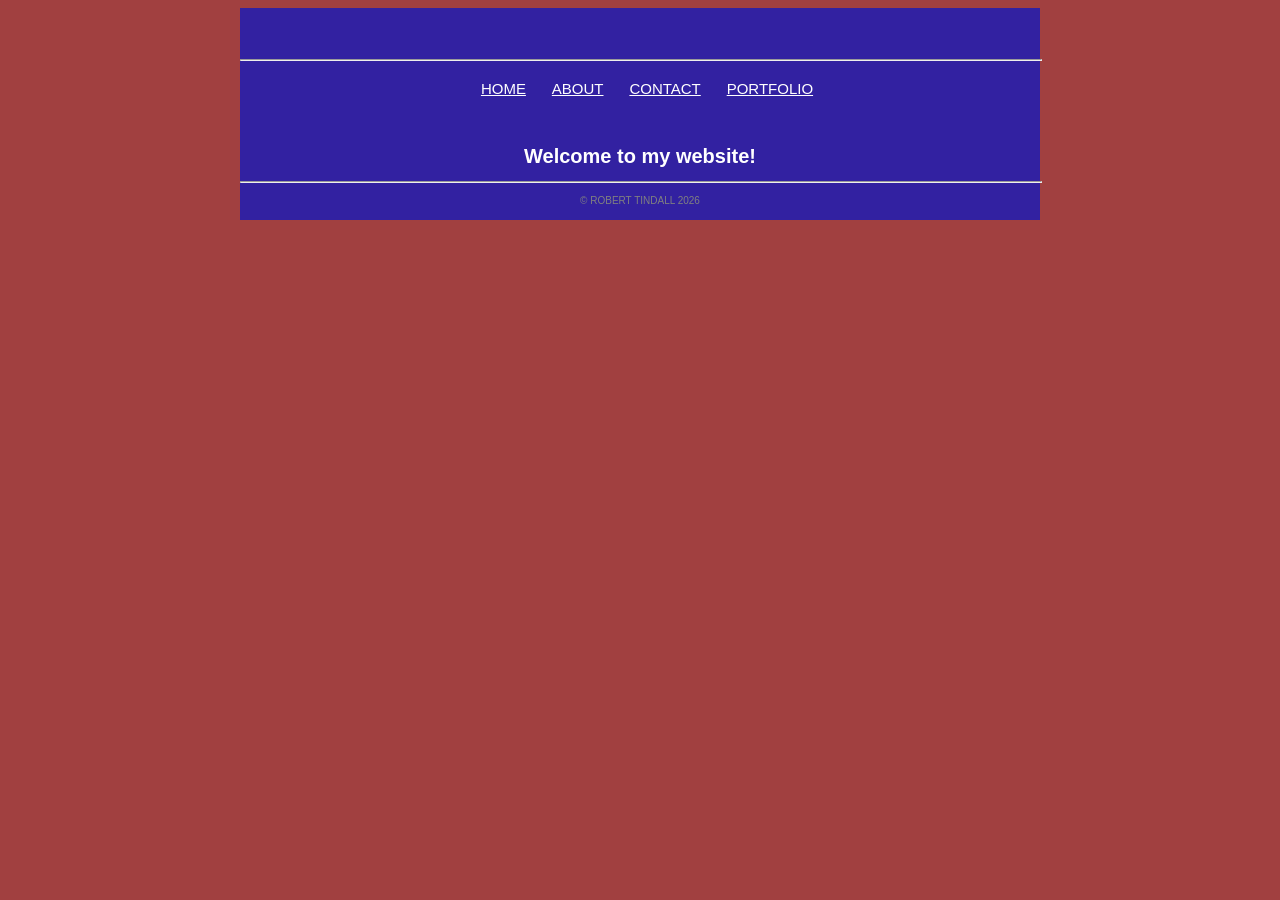
==== index.html @ ce487344 "formatting and other changes" ====
<!DOCTYPE html> <!-- declares this is an html file -->
<html lang="en"> <!-- determines the language the website is in -->

<head>
    <link rel="icon" type="image/png" href="./images/hero/">
    <link rel="icon" type="image/png" sizes="32x32" href="./images/hero/">
    <link rel="icon" type="image/png" sizes="16x16" href="./images/hero/">
    <link rel="apple-touch-icon" type="image/png" sizes="180x180" href="./images/hero/">
    <meta charset="UTF-8"> <!-- metadata for character on the website -->
    <meta name="viewport" content="width=device-width, initial-scale=1.0"> <!-- helps scale to mobile and desktop -->
    <title>My Website - Home</title> <!-- Tab name -->
    <link rel="stylesheet" href="styles.css"> <!-- stylesheet link -->
</head>

<body>
    <div class="wrapper">
        <header>
            <a href="index.html"></a><img src="" alt="">
        </header>

        <hr>

        <nav>
            <ul>
                <li><a href="index.html">Home</a></li>
                <li><a href="about.html">About</a></li>
                <li><a href="contact.html">Contact</a></li>
                <li><a href="portfolio.html">Portfolio</a></li>
            </ul>
        </nav>

        <main>
            <img src="./images/hero/" alt="">

            <h1> Welcome to my website! </h1>



        </main>

        <hr>

        <footer>&copy; Robert Tindall 2026</footer>
    </div>
</body>

</html>
---- styles.css ----
/* this is the stylesheet which dictates the style of every page when linked in the pages respective html file code */

body {
    background-color: rgb(161, 64, 64);
    font-family: 'Gill Sans', 'Gill Sans MT', Calibri, 'Trebuchet MS', sans-serif;
    line-height: 22px;
    font-size: 14px;
}

img {
    max-width: 100%;
}

.wrapper {
    background-color: rgb(50, 33, 161);
    width: 100%;
    max-width: 800px;
    margin-left: auto;
    margin-right: auto;
    margin-top: auto;
    margin-bottom: auto;
    max-height: auto;
    scroll-behavior: smooth;
}

header {
    text-align: center;
    padding: 10px 0px 12px 0px;
}

h1 {
    font-size: 20px;
    text-transform: none;
    color: white;
    text-align: center;
}

h2 {
    font-size: 17px;
    text-transform: none;
    color: white;
    text-align: center;
}


.video-wrapper iframe {
    width: 100%;
    height: 100%;
    display: inline-block;
    aspect-ratio: 16/9;
    border: 0;
}


footer {
    text-align: center;
    text-transform: uppercase;
    font-size: 10px;
    padding: 0px 0px 8px 0px;
    color:gray
}

hr {
    width: 100%;
}

main {
    padding: 0px 18px 0px 18px;
    color: white;
}

nav ul {
    list-style-type: none;
    margin: 0px;
    padding: 0px;
    text-align: center;
}

nav li {
    display: inline;
}

nav a {
    padding: 10px 4px 10px 18px;
    display: inline-block;
    font-size: 15px;
    text-transform: uppercase;
    font-family: 'Gill Sans', 'Gill Sans MT', Calibri, 'Trebuchet MS', sans-serif;
    color: white;
}

nav a:hover {
    color: yellow;
    text-decoration: underline;
}
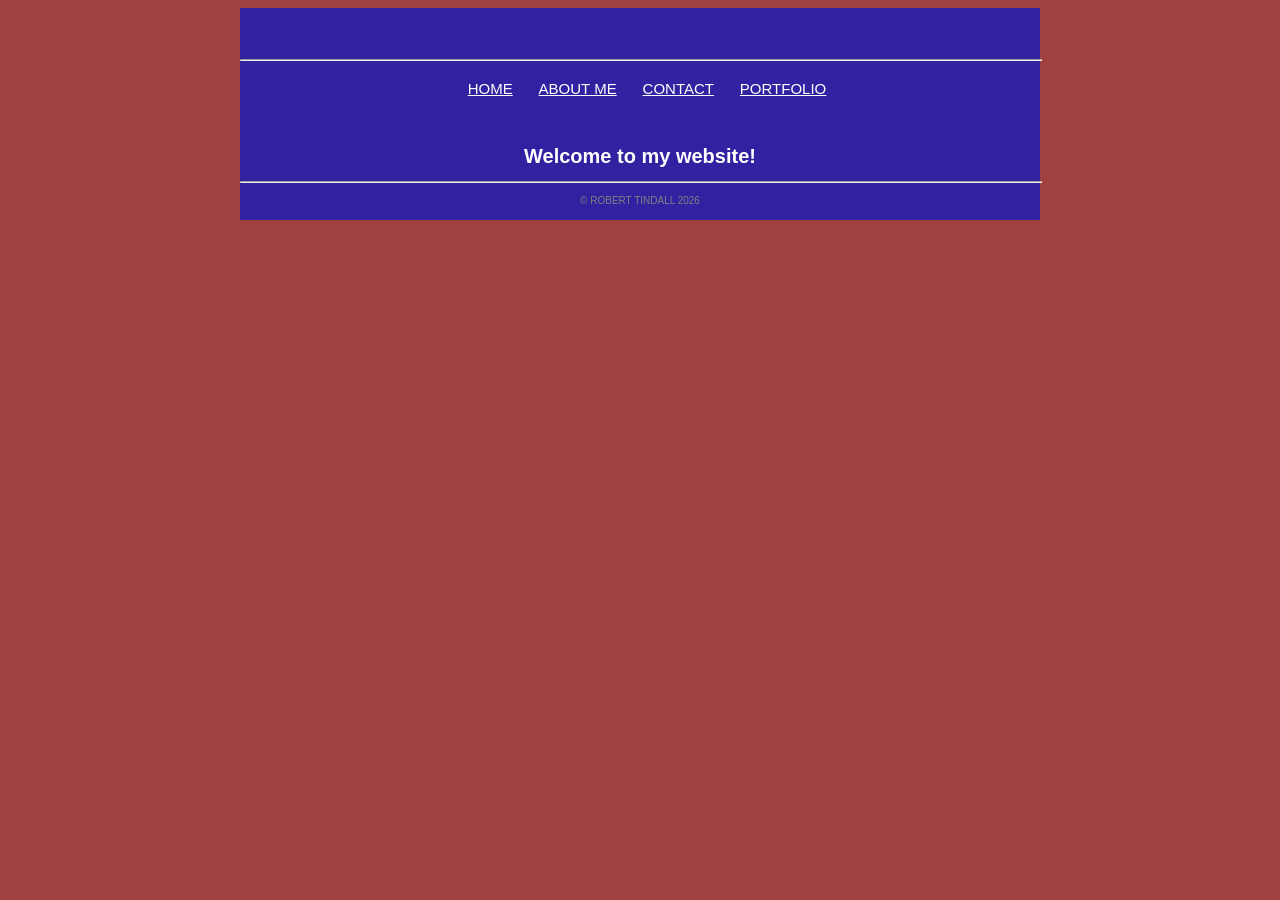
==== commit d6af83d8: "navigation about me name fix on homepage" ====
--- a/index.html
+++ b/index.html
@@ -23,7 +23,7 @@
         <nav>
             <ul>
                 <li><a href="index.html">Home</a></li>
-                <li><a href="about.html">About</a></li>
+                <li><a href="about-me.html">About Me</a></li>
                 <li><a href="contact.html">Contact</a></li>
                 <li><a href="portfolio.html">Portfolio</a></li>
             </ul>
--- a/styles.css
+++ b/styles.css
@@ -62,6 +62,7 @@
 
 hr {
     width: 100%;
+    color: white;
 }
 
 main {
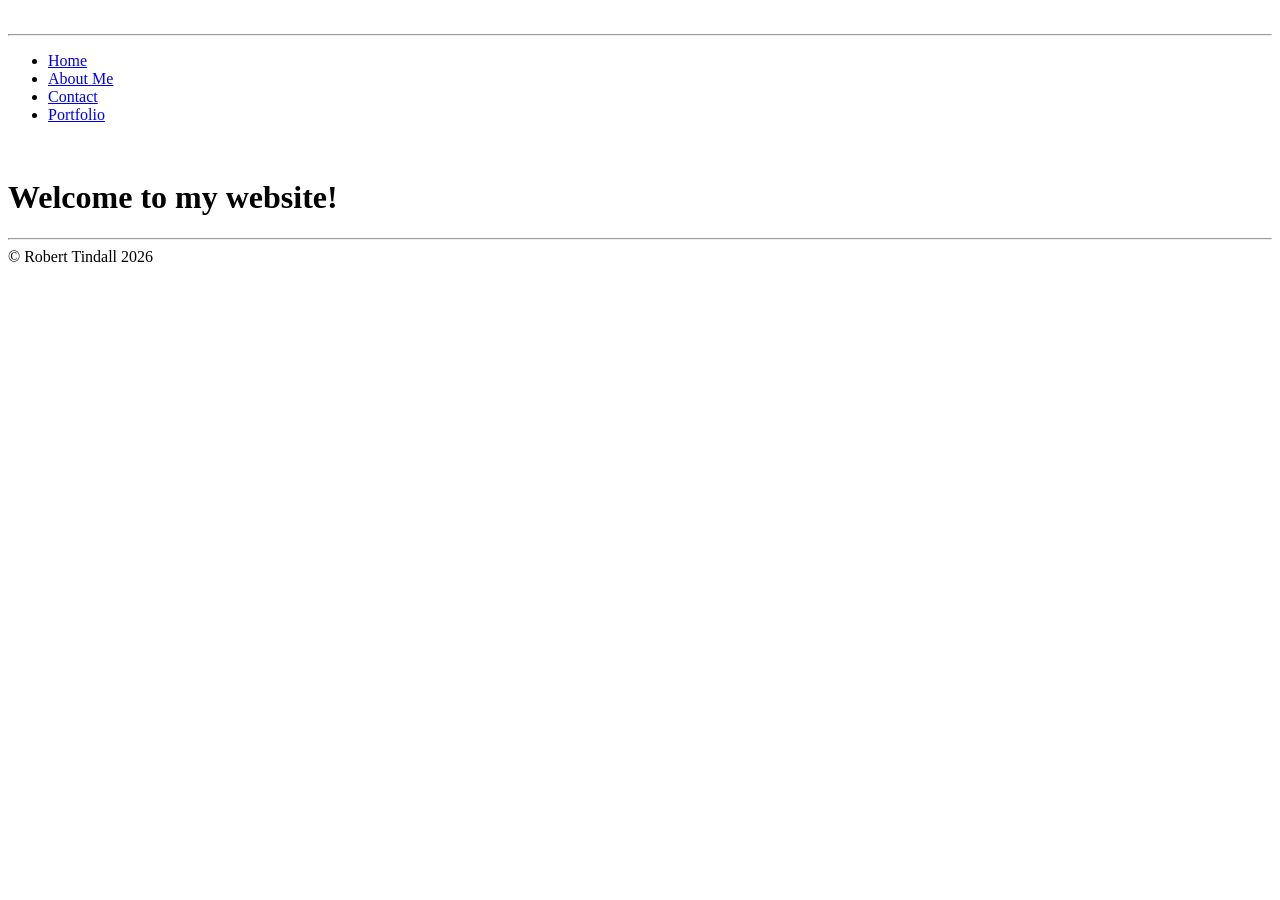
==== commit f7029c83: "removing stylesheet" ====
--- a/index.html
+++ b/index.html
@@ -9,7 +9,7 @@
     <meta charset="UTF-8"> <!-- metadata for character on the website -->
     <meta name="viewport" content="width=device-width, initial-scale=1.0"> <!-- helps scale to mobile and desktop -->
     <title>My Website - Home</title> <!-- Tab name -->
-    <link rel="stylesheet" href="styles.css"> <!-- stylesheet link -->
+    <link rel="stylesheet" href=""> <!-- stylesheet link -->
 </head>
 
 <body>
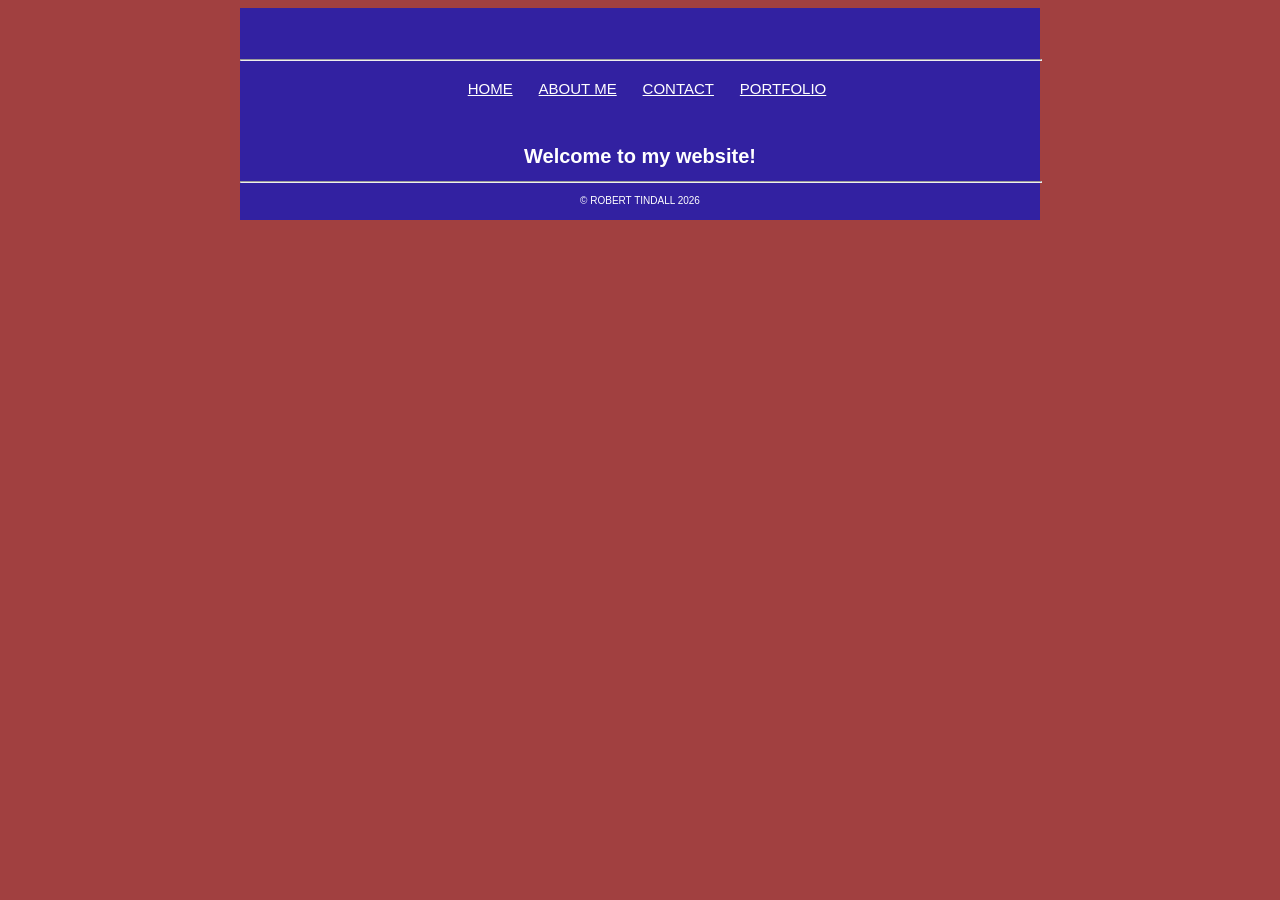
==== commit 52dc6800: "adding stylesheet back in" ====
--- a/index.html
+++ b/index.html
@@ -9,7 +9,7 @@
     <meta charset="UTF-8"> <!-- metadata for character on the website -->
     <meta name="viewport" content="width=device-width, initial-scale=1.0"> <!-- helps scale to mobile and desktop -->
     <title>My Website - Home</title> <!-- Tab name -->
-    <link rel="stylesheet" href=""> <!-- stylesheet link -->
+    <link rel="stylesheet" href="styles.css"> <!-- stylesheet link -->
 </head>
 
 <body>
--- a/styles.css
+++ b/styles.css
@@ -0,0 +1,96 @@
+/* this is the stylesheet which dictates the style of every page when linked in the pages respective html file code */
+
+body {
+    background-color: rgb(161, 64, 64);
+    font-family: 'Gill Sans', 'Gill Sans MT', Calibri, 'Trebuchet MS', sans-serif;
+    line-height: 22px;
+    font-size: 14px;
+}
+
+img {
+    max-width: 100%;
+}
+
+.wrapper {
+    background-color: rgb(50, 33, 161);
+    width: 100%;
+    max-width: 800px;
+    margin-left: auto;
+    margin-right: auto;
+    margin-top: auto;
+    margin-bottom: auto;
+    max-height: auto;
+    scroll-behavior: smooth;
+}
+
+header {
+    text-align: center;
+    padding: 10px 0px 12px 0px;
+}
+
+h1 {
+    font-size: 20px;
+    text-transform: none;
+    color: white;
+    text-align: center;
+}
+
+h2 {
+    font-size: 17px;
+    text-transform: none;
+    color: white;
+    text-align: center;
+}
+
+
+.video-wrapper iframe {
+    width: 100%;
+    height: 100%;
+    display: inline-block;
+    aspect-ratio: 16/9;
+    border: 0;
+}
+
+
+footer {
+    text-align: center;
+    text-transform: uppercase;
+    font-size: 10px;
+    padding: 0px 0px 8px 0px;
+    color: white;
+}
+
+hr {
+    width: 100%;
+    color: white;
+}
+
+main {
+    padding: 0px 18px 0px 18px;
+    color: white;
+}
+
+nav ul {
+    list-style-type: none;
+    margin: 0px;
+    padding: 0px;
+    text-align: center;
+}
+
+nav li {
+    display: inline;
+}
+
+nav a {
+    padding: 10px 4px 10px 18px;
+    display: inline-block;
+    font-size: 15px;
+    text-transform: uppercase;
+    font-family: 'Gill Sans', 'Gill Sans MT', Calibri, 'Trebuchet MS', sans-serif;
+    color: white;
+}
+
+nav a:hover {
+    color: yellow;
+    text-decoration: underline;
+}
